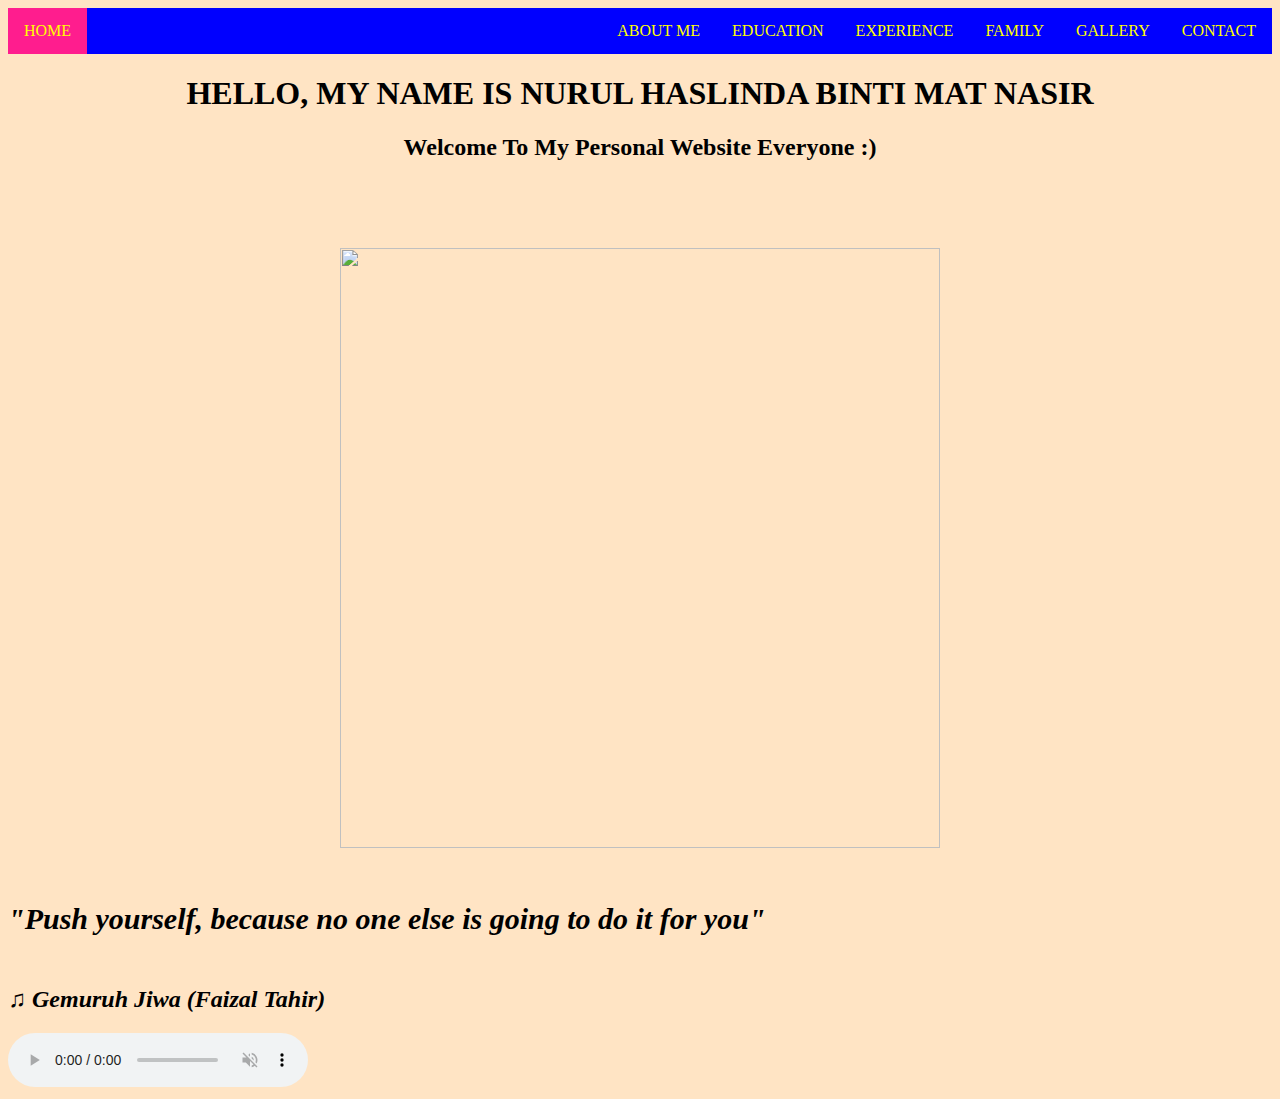
==== index.html @ d6f74194 "Update and rename home.html to index.html" ====
<!DOCTYPE html>
<html>
<head>
	<meta charset="utf-8">
	<meta name="viewport" content="width=device-width, initial-scale=1">
	<title>HOME</title>
	<style>
    body
    {
      background-color: Bisque;
      font-family: Monospace;
      color: black;
      font-size: 16px;
    }
  </style>

   <ul>
      <li style="float: left; background-color: #FF1D8E;"><a class="active" href="home.html.html">HOME</a></li>
      <li><a href="contact.html">CONTACT</a></li>
      <li><a href="gallery.html">GALLERY</a></li>
      <li><a href="family.html">FAMILY</a></li>
      <li><a href="experience.html">EXPERIENCE</a></li>
      <li><a href="myeducation.html">EDUCATION</a></li>
      <li><a href="aboutme.html">ABOUT ME</a></li>   
  </ul>


  <link rel="stylesheet" type="text/css" href="style.css">

</head>
<body background="image/gambar1.png">



  <center><h1>HELLO, MY NAME IS NURUL HASLINDA BINTI MAT NASIR</h1>
  <h2>Welcome To My Personal Website Everyone :)</h2></center>
      
    </div>
    <div class="leftcolumn"> 
    <div class="card"> 
  
 <h5><iframe src="https://free.timeanddate.com/clock/i8mu6ke0/n5090/tlmy40/tct/pct/ftbi/tt0/th2" frameborder="0" width="272" height="18" allowtransparency="true"></iframe></h5> 
      
        <center><img src="image/homepic.jpg"width="600px"height=600px style="padding-top: 21px;"></center>
       <h5 style="font-size: 30px;"><i>"Push yourself, because no one else is going to do it for you"<i></h5> 

  <div class="rightcolumn"> 
    <div class="card"> 
      <h2>♫ Gemuruh Jiwa (Faizal Tahir)</h2> 
      <audio controls autoplay muted> 
  <source src="horse.ogg" type="audio/ogg"> 
  <source src="lagu/lagujiwa.mp3" type="audio/mpeg"> 
Your browser does not support the audio element. 
</audio> 
</body> 
</html>
---- style.css ----
ul
{
	list-style-type: none;
	margin: 0;
	padding: 0;
	overflow: hidden;
	background-color: blue;
	font-family: tahoma;
}

li
{
float: right;
}

li a
{
	display: block;
	color: yellow;
	text-align: center;
	padding: 14px 16px;
	text-decoration: none;
}

li a:hover
{
	background-color: deeppink;
}

body
{
	font-family: timesnewroman;
}
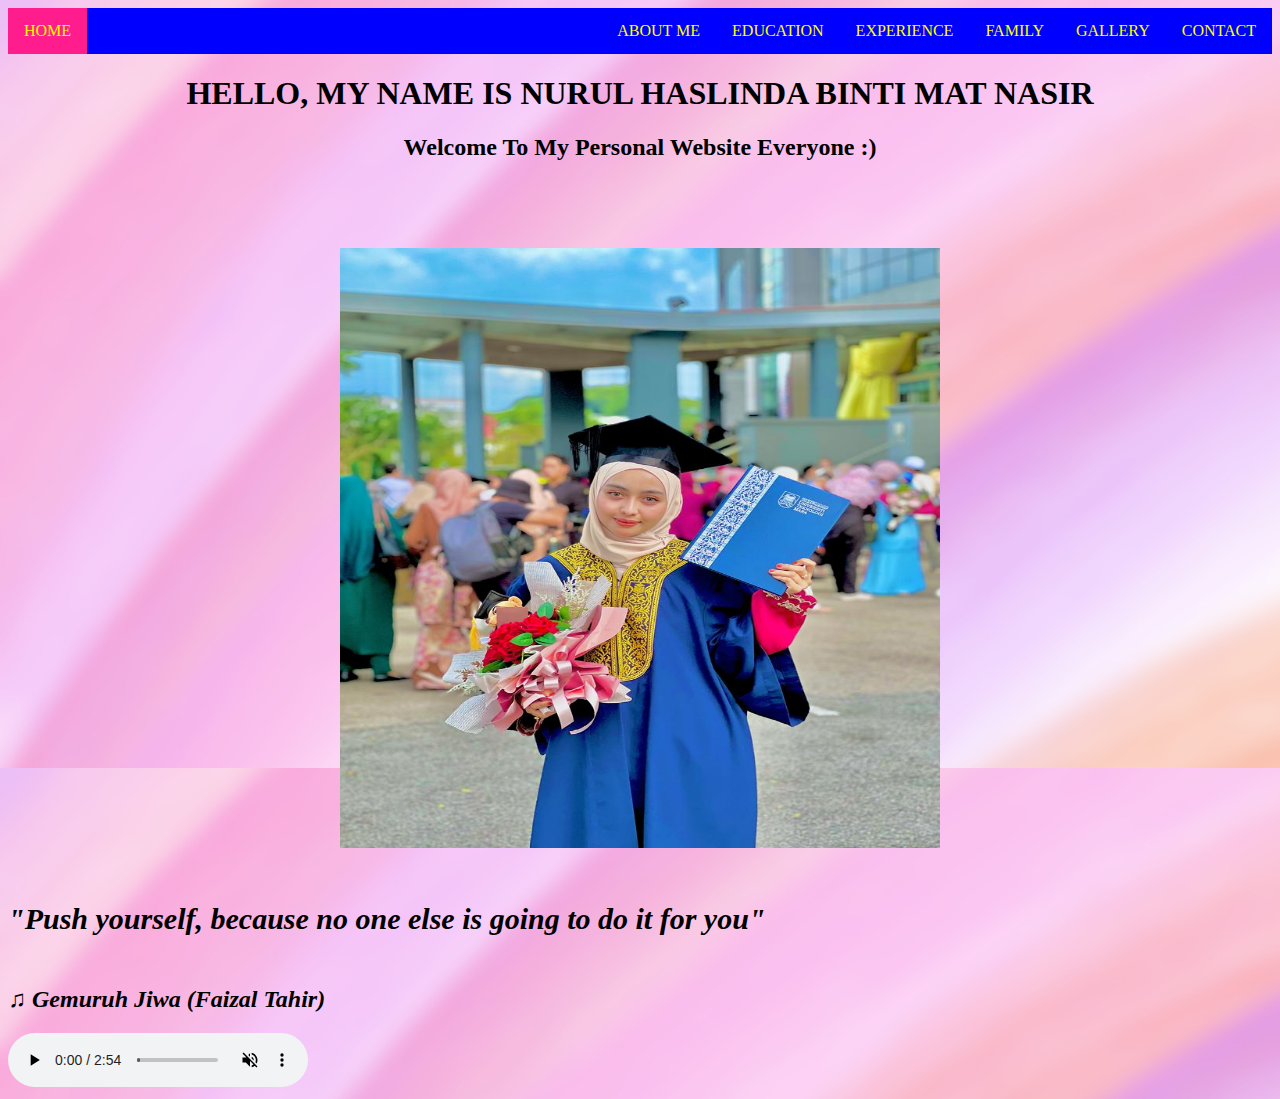
==== commit 80f14999: "Update index.html" ====
--- a/index.html
+++ b/index.html
@@ -15,7 +15,7 @@
   </style>
 
    <ul>
-      <li style="float: left; background-color: #FF1D8E;"><a class="active" href="home.html.html">HOME</a></li>
+      <li style="float: left; background-color: #FF1D8E;"><a class="active" href="index.html">HOME</a></li>
       <li><a href="contact.html">CONTACT</a></li>
       <li><a href="gallery.html">GALLERY</a></li>
       <li><a href="family.html">FAMILY</a></li>
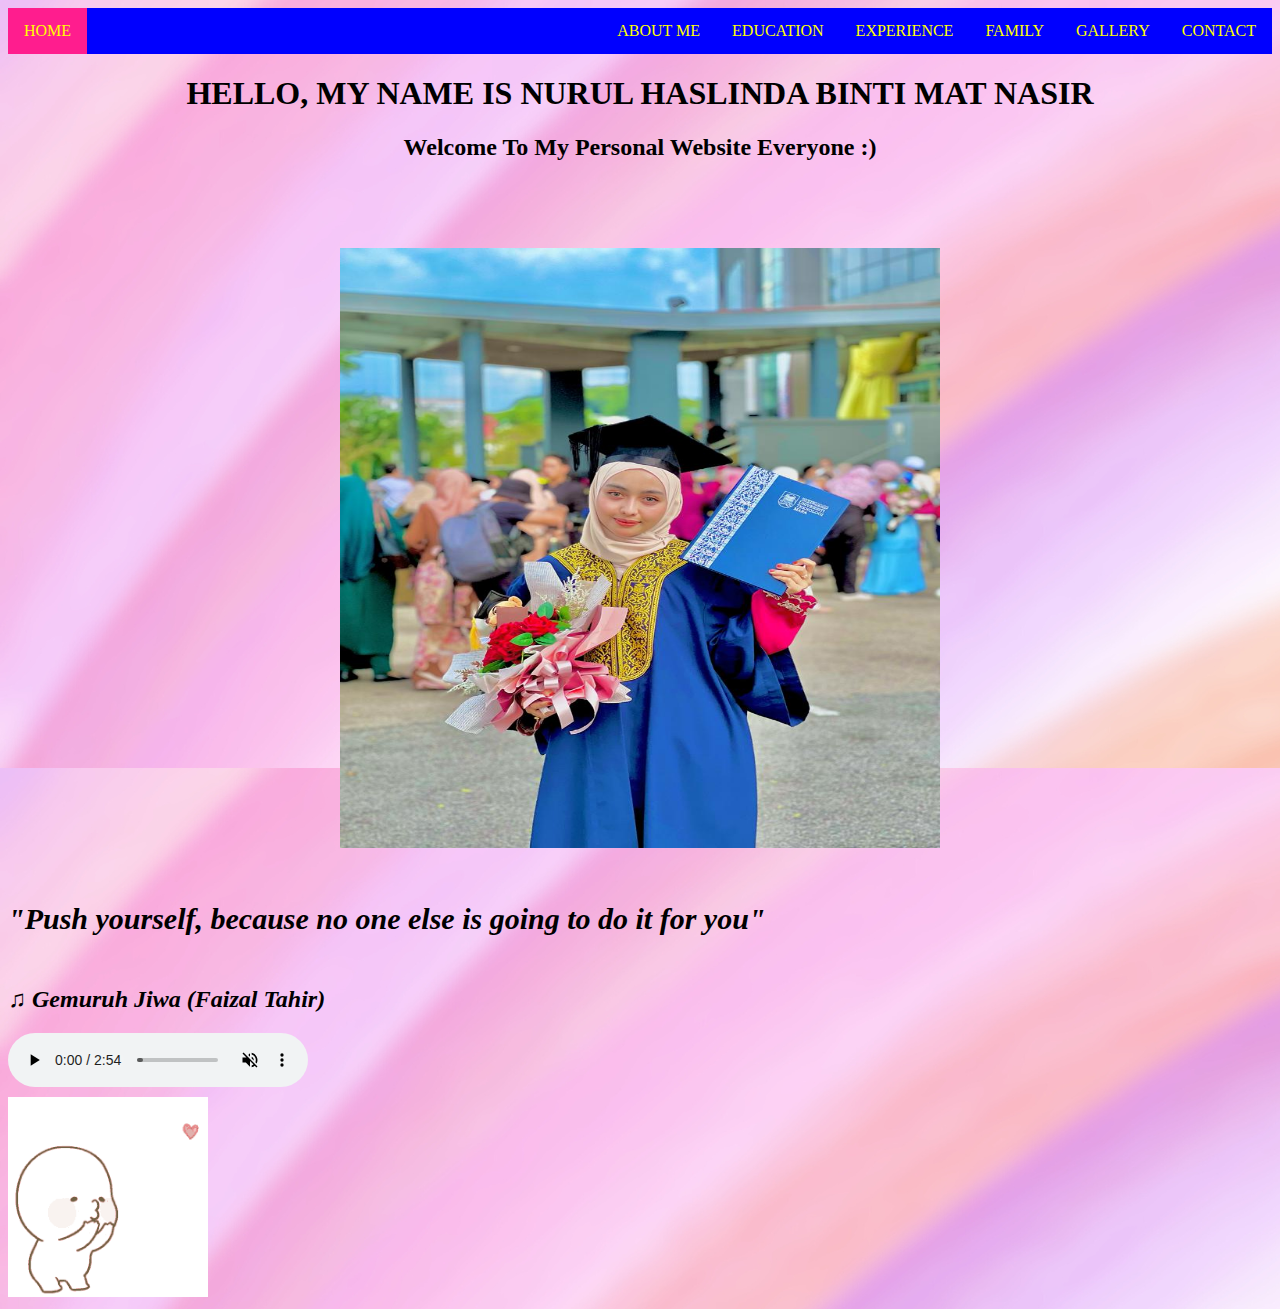
==== commit 383ad1c8: "Update and rename index.html.html to index.html" ====
--- a/index.html
+++ b/index.html
@@ -15,7 +15,7 @@
   </style>
 
    <ul>
-      <li style="float: left; background-color: #FF1D8E;"><a class="active" href="index.html">HOME</a></li>
+      <li style="float: left; background-color: #FF1D8E;"><a class="active" href="home.html.html">HOME</a></li>
       <li><a href="contact.html">CONTACT</a></li>
       <li><a href="gallery.html">GALLERY</a></li>
       <li><a href="family.html">FAMILY</a></li>
@@ -41,16 +41,32 @@
   
  <h5><iframe src="https://free.timeanddate.com/clock/i8mu6ke0/n5090/tlmy40/tct/pct/ftbi/tt0/th2" frameborder="0" width="272" height="18" allowtransparency="true"></iframe></h5> 
       
-        <center><img src="image/homepic.jpg"width="600px"height=600px style="padding-top: 21px;"></center>
+        <center> <img src="image/homepic.jpg"width="600px"height=600px style="padding-top: 21px;"></center>
        <h5 style="font-size: 30px;"><i>"Push yourself, because no one else is going to do it for you"<i></h5> 
 
-  <div class="rightcolumn"> 
+
+
+
+  <div class="rightcolumn">  
     <div class="card"> 
       <h2>♫ Gemuruh Jiwa (Faizal Tahir)</h2> 
       <audio controls autoplay muted> 
   <source src="horse.ogg" type="audio/ogg"> 
   <source src="lagu/lagujiwa.mp3" type="audio/mpeg"> 
 Your browser does not support the audio element. 
-</audio> 
+</audio>  <br>
+
+
+<script>
+    {
+
+      alert("Assalammualaikum. \nMy Name is Nurul Haslinda Binti Mat Nasir \n I from BA242/4B\n My ID Student is 2022824792")
+    }
+
+  </script>  
+
+  <img src="gifs/love.gif"width="200px"height=200px style="padding-top: 6px;">
+
+
 </body> 
 </html>
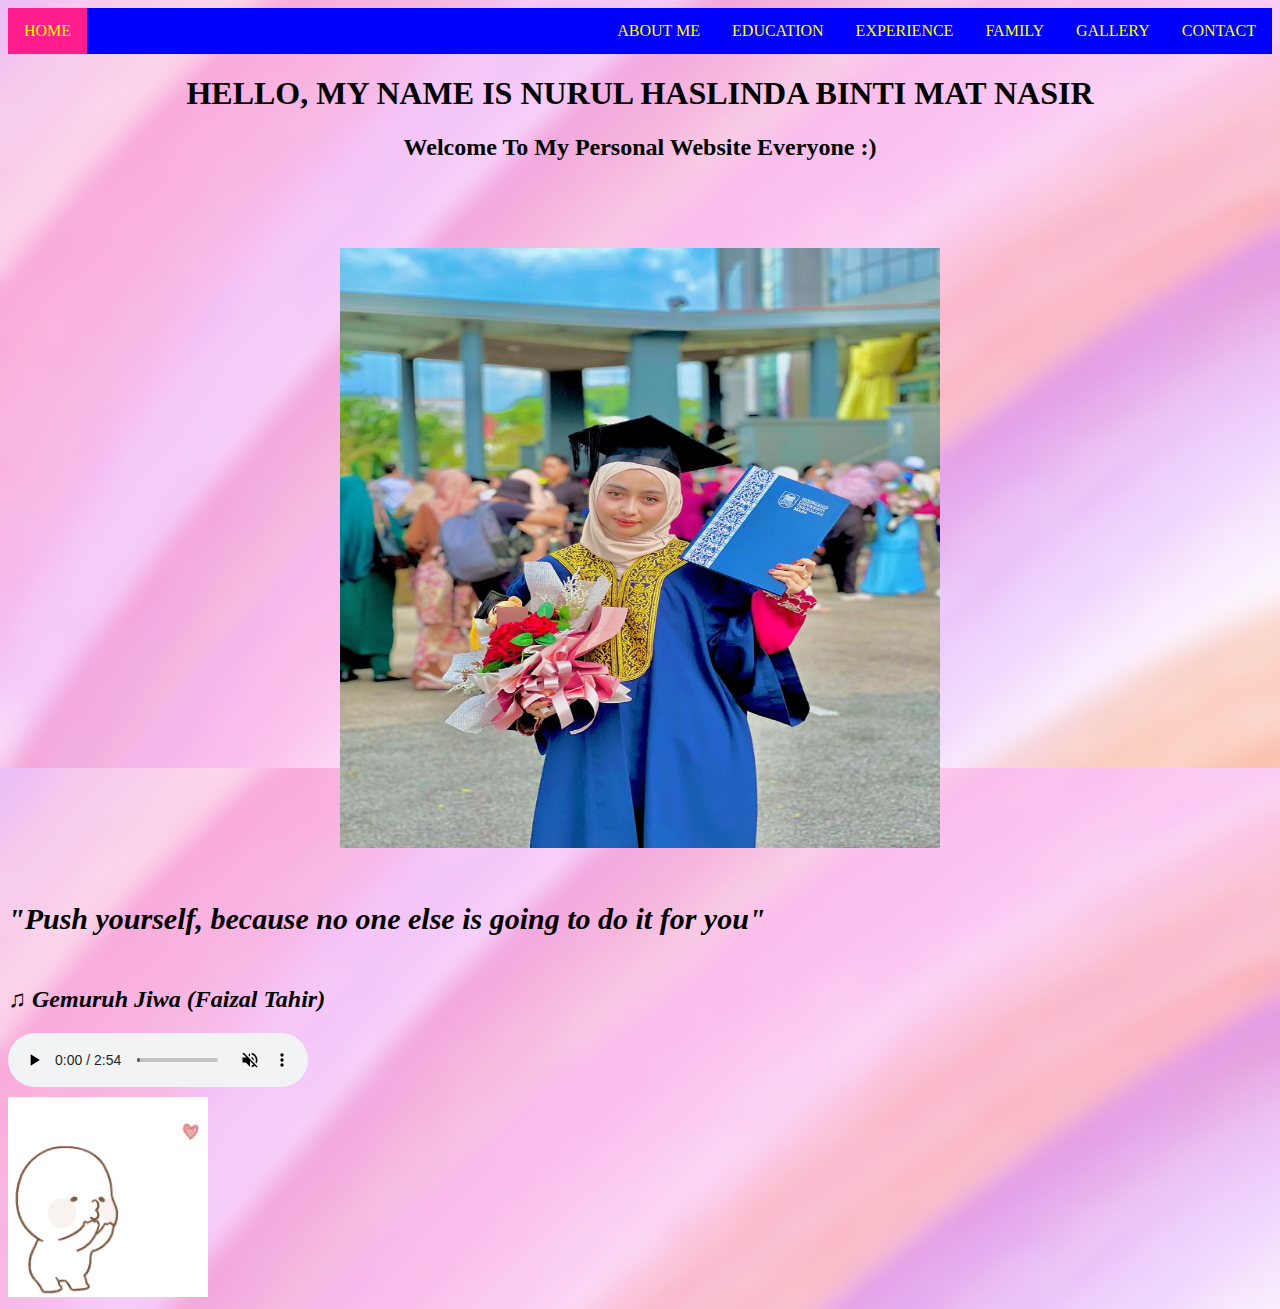
==== commit 17a64683: "Update index.html" ====
--- a/index.html
+++ b/index.html
@@ -15,7 +15,7 @@
   </style>
 
    <ul>
-      <li style="float: left; background-color: #FF1D8E;"><a class="active" href="home.html.html">HOME</a></li>
+      <li style="float: left; background-color: #FF1D8E;"><a class="active" href="index.html">HOME</a></li>
       <li><a href="contact.html">CONTACT</a></li>
       <li><a href="gallery.html">GALLERY</a></li>
       <li><a href="family.html">FAMILY</a></li>
